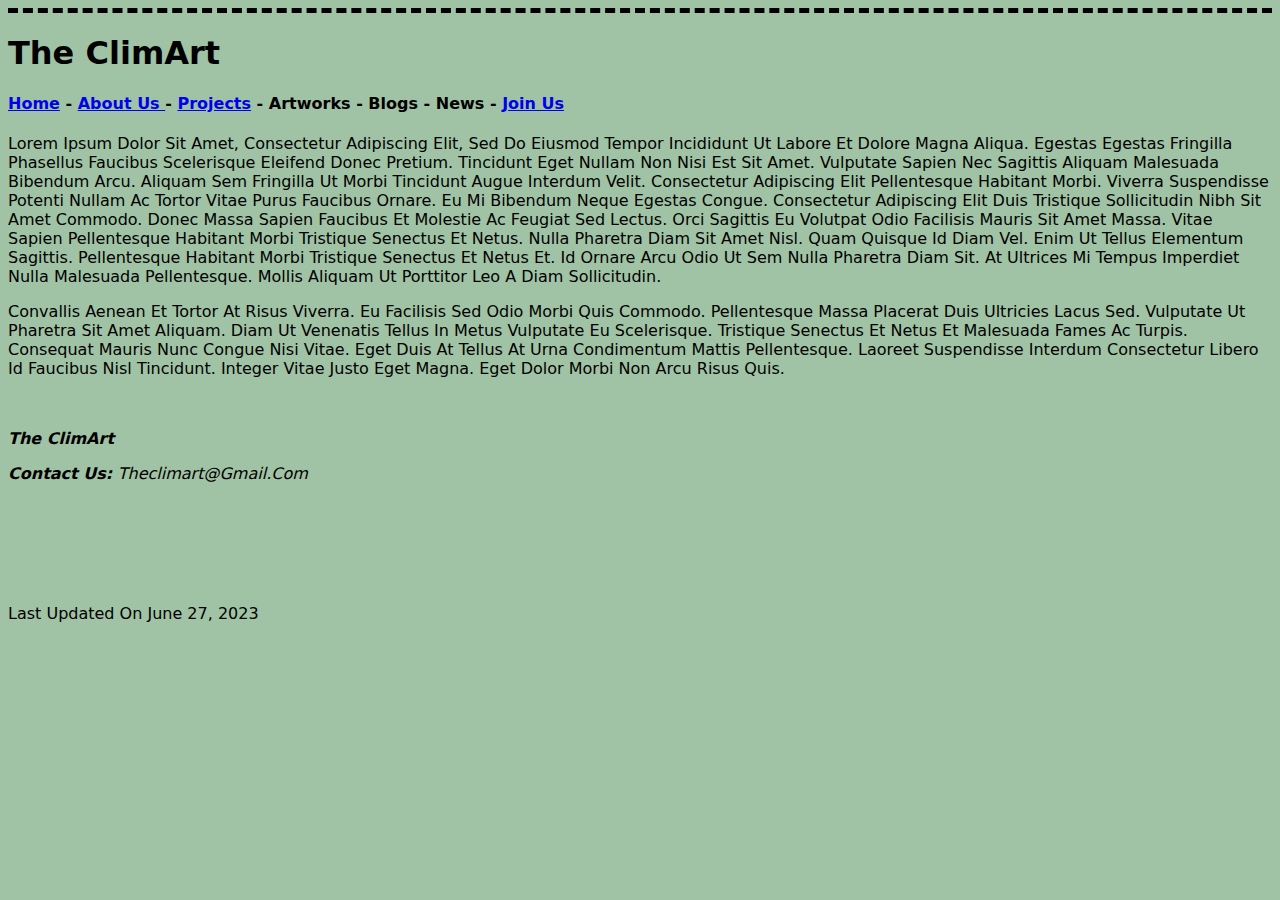
==== index.html @ 5b89c5ec "Change indexc to index" ====
<!doctype html>
<html lang="en-us">
<head>
<meta charset="UTF-8">
<title>The ClimArt</title>
<meta name="keywords" content="climate, art, nonprofit, youth, climate change, global warming, environment, teens, artwork">
<meta name="description" content="We use art as a medium to raise awareness and draw attention to the Climate Crisis. We represent youth and teenagers in this cause who are passionate about art and sustainable living.">
<link href="homepage.css" rel="stylesheet" type="text/css">

<body>
<h1>The ClimArt </h1>
<h4><a href="indexC.html">Home</a> - <a href="about_us.html">About Us </a>- <a href="projects.html">Projects</a> - Artworks - Blogs - News - <a href="join_us.html">Join Us</a></h4>
<p>Lorem ipsum dolor sit amet, consectetur adipiscing elit, sed do eiusmod tempor incididunt ut labore et dolore magna aliqua. Egestas egestas fringilla phasellus faucibus scelerisque eleifend donec pretium. Tincidunt eget nullam non nisi est sit amet. Vulputate sapien nec sagittis aliquam malesuada bibendum arcu. Aliquam sem fringilla ut morbi tincidunt augue interdum velit. Consectetur adipiscing elit pellentesque habitant morbi. Viverra suspendisse potenti nullam ac tortor vitae purus faucibus ornare. Eu mi bibendum neque egestas congue. Consectetur adipiscing elit duis tristique sollicitudin nibh sit amet commodo. Donec massa sapien faucibus et molestie ac feugiat sed lectus. Orci sagittis eu volutpat odio facilisis mauris sit amet massa. Vitae sapien pellentesque habitant morbi tristique senectus et netus. Nulla pharetra diam sit amet nisl. Quam quisque id diam vel. Enim ut tellus elementum sagittis. Pellentesque habitant morbi tristique senectus et netus et. Id ornare arcu odio ut sem nulla pharetra diam sit. At ultrices mi tempus imperdiet nulla malesuada pellentesque. Mollis aliquam ut porttitor leo a diam sollicitudin.</p>
<p>Convallis aenean et tortor at risus viverra. Eu facilisis sed odio morbi quis commodo. Pellentesque massa placerat duis ultricies lacus sed. Vulputate ut pharetra sit amet aliquam. Diam ut venenatis tellus in metus vulputate eu scelerisque. Tristique senectus et netus et malesuada fames ac turpis. Consequat mauris nunc congue nisi vitae. Eget duis at tellus at urna condimentum mattis pellentesque. Laoreet suspendisse interdum consectetur libero id faucibus nisl tincidunt. Integer vitae justo eget magna. Eget dolor morbi non arcu risus quis.</p>
<p>&nbsp;</p>
<p><em><strong>The ClimArt</strong></em></p>
<p><em><strong>Contact us: </strong>Theclimart@gmail.com</em><br>
</p>
<p>&nbsp;</p>
<p>&nbsp;</p>
<p>&nbsp;</p>
<p> Last updated on 
  <!-- #BeginDate format:Am1 -->June 27, 2023<!-- #EndDate --></p>
</body>
</html>
---- homepage.css ----
@charset "UTF-8";
body {
    color: #000000;
    font-size: medium;
    font-weight: normal;
    font-style: normal;
    font-family: "Lucida Grande", "Lucida Sans Unicode", "Lucida Sans", "DejaVu Sans", Verdana, sans-serif;
    background-color: #A0C3A5;
    text-align: left;
    text-transform: capitalize;
    /* [disabled]letter-spacing: 2px; */
    white-space: normal;
    border-top-width: thick;
    border-top-style: dashed;
    -webkit-box-shadow: 0px 0px;
    box-shadow: 0px 0px;
}
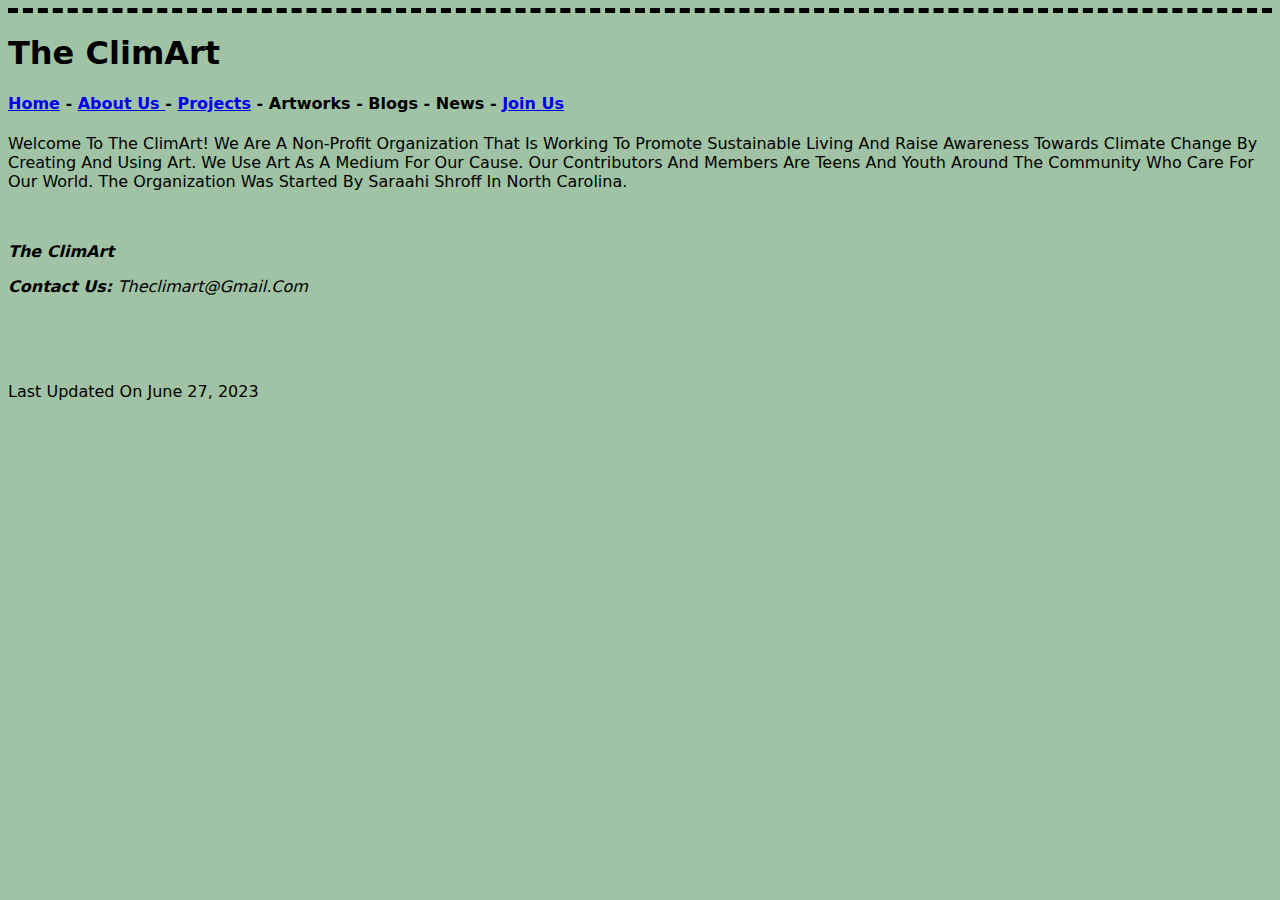
==== commit adcf4a96: "Updated lorem ipsum text" ====
--- a/index.html
+++ b/index.html
@@ -10,15 +10,13 @@
 <body>
 <h1>The ClimArt </h1>
 <h4><a href="indexC.html">Home</a> - <a href="about_us.html">About Us </a>- <a href="projects.html">Projects</a> - Artworks - Blogs - News - <a href="join_us.html">Join Us</a></h4>
-<p>Lorem ipsum dolor sit amet, consectetur adipiscing elit, sed do eiusmod tempor incididunt ut labore et dolore magna aliqua. Egestas egestas fringilla phasellus faucibus scelerisque eleifend donec pretium. Tincidunt eget nullam non nisi est sit amet. Vulputate sapien nec sagittis aliquam malesuada bibendum arcu. Aliquam sem fringilla ut morbi tincidunt augue interdum velit. Consectetur adipiscing elit pellentesque habitant morbi. Viverra suspendisse potenti nullam ac tortor vitae purus faucibus ornare. Eu mi bibendum neque egestas congue. Consectetur adipiscing elit duis tristique sollicitudin nibh sit amet commodo. Donec massa sapien faucibus et molestie ac feugiat sed lectus. Orci sagittis eu volutpat odio facilisis mauris sit amet massa. Vitae sapien pellentesque habitant morbi tristique senectus et netus. Nulla pharetra diam sit amet nisl. Quam quisque id diam vel. Enim ut tellus elementum sagittis. Pellentesque habitant morbi tristique senectus et netus et. Id ornare arcu odio ut sem nulla pharetra diam sit. At ultrices mi tempus imperdiet nulla malesuada pellentesque. Mollis aliquam ut porttitor leo a diam sollicitudin.</p>
-<p>Convallis aenean et tortor at risus viverra. Eu facilisis sed odio morbi quis commodo. Pellentesque massa placerat duis ultricies lacus sed. Vulputate ut pharetra sit amet aliquam. Diam ut venenatis tellus in metus vulputate eu scelerisque. Tristique senectus et netus et malesuada fames ac turpis. Consequat mauris nunc congue nisi vitae. Eget duis at tellus at urna condimentum mattis pellentesque. Laoreet suspendisse interdum consectetur libero id faucibus nisl tincidunt. Integer vitae justo eget magna. Eget dolor morbi non arcu risus quis.</p>
+<p>Welcome to the ClimArt! We are a Non-Profit organization that is working to promote sustainable living and raise awareness towards climate change by creating and using art. We use Art as a medium for our cause. Our contributors and members are teens and youth around the community who care for our world. The organization was started by Saraahi Shroff in North Carolina.<p>
 <p>&nbsp;</p>
 <p><em><strong>The ClimArt</strong></em></p>
 <p><em><strong>Contact us: </strong>Theclimart@gmail.com</em><br>
 </p>
 <p>&nbsp;</p>
 <p>&nbsp;</p>
-<p>&nbsp;</p>
 <p> Last updated on 
   <!-- #BeginDate format:Am1 -->June 27, 2023<!-- #EndDate --></p>
 </body>
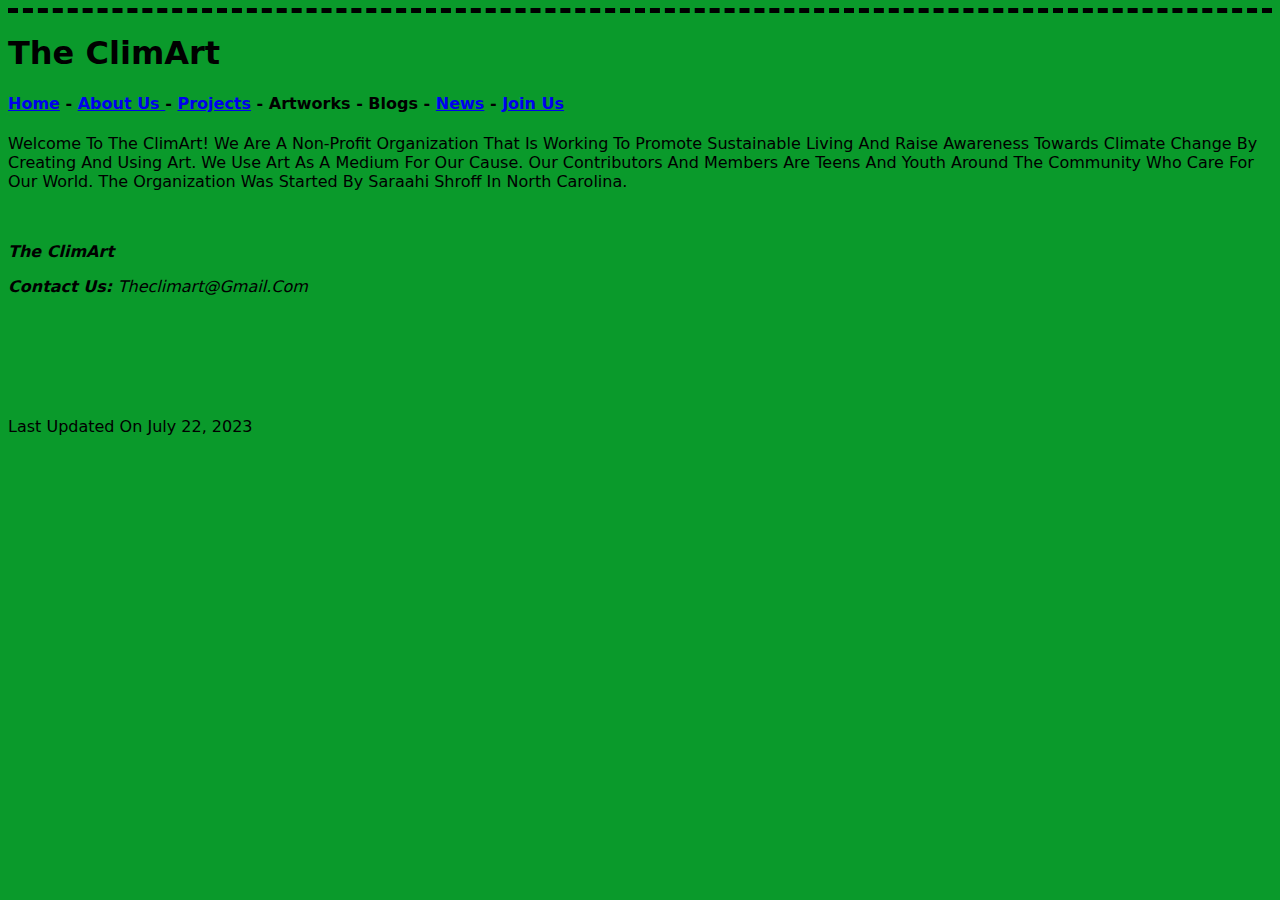
==== commit 697a1beb: "links" ====
--- a/index.html
+++ b/index.html
@@ -9,15 +9,16 @@
 
 <body>
 <h1>The ClimArt </h1>
-<h4><a href="indexC.html">Home</a> - <a href="about_us.html">About Us </a>- <a href="projects.html">Projects</a> - Artworks - Blogs - News - <a href="join_us.html">Join Us</a></h4>
-<p>Welcome to the ClimArt! We are a Non-Profit organization that is working to promote sustainable living and raise awareness towards climate change by creating and using art. We use Art as a medium for our cause. Our contributors and members are teens and youth around the community who care for our world. The organization was started by Saraahi Shroff in North Carolina.<p>
+<h4><a href="index.html">Home</a> - <a href="about_us.html">About Us </a>- <a href="projects.html">Projects</a> - Artworks - Blogs - <a href="news.html">News</a> - <a href="join_us.html">Join Us</a></h4>
+<p>Welcome to the ClimArt! We are a Non-Profit organization that is working to promote sustainable living and raise awareness towards climate change by creating and using art. We use Art as a medium for our cause. Our contributors and members are teens and youth around the community who care for our world. The organization was started by Saraahi Shroff in North Carolina.</p>
 <p>&nbsp;</p>
 <p><em><strong>The ClimArt</strong></em></p>
 <p><em><strong>Contact us: </strong>Theclimart@gmail.com</em><br>
 </p>
 <p>&nbsp;</p>
 <p>&nbsp;</p>
+<p>&nbsp;</p>
 <p> Last updated on 
-  <!-- #BeginDate format:Am1 -->June 27, 2023<!-- #EndDate --></p>
+  <!-- #BeginDate format:Am1 -->July 22, 2023<!-- #EndDate --></p>
 </body>
 </html>
--- a/homepage.css
+++ b/homepage.css
@@ -5,7 +5,7 @@
     font-weight: normal;
     font-style: normal;
     font-family: "Lucida Grande", "Lucida Sans Unicode", "Lucida Sans", "DejaVu Sans", Verdana, sans-serif;
-    background-color: #A0C3A5;
+    background-color: #0A9A2B;
     text-align: left;
     text-transform: capitalize;
     /* [disabled]letter-spacing: 2px; */
